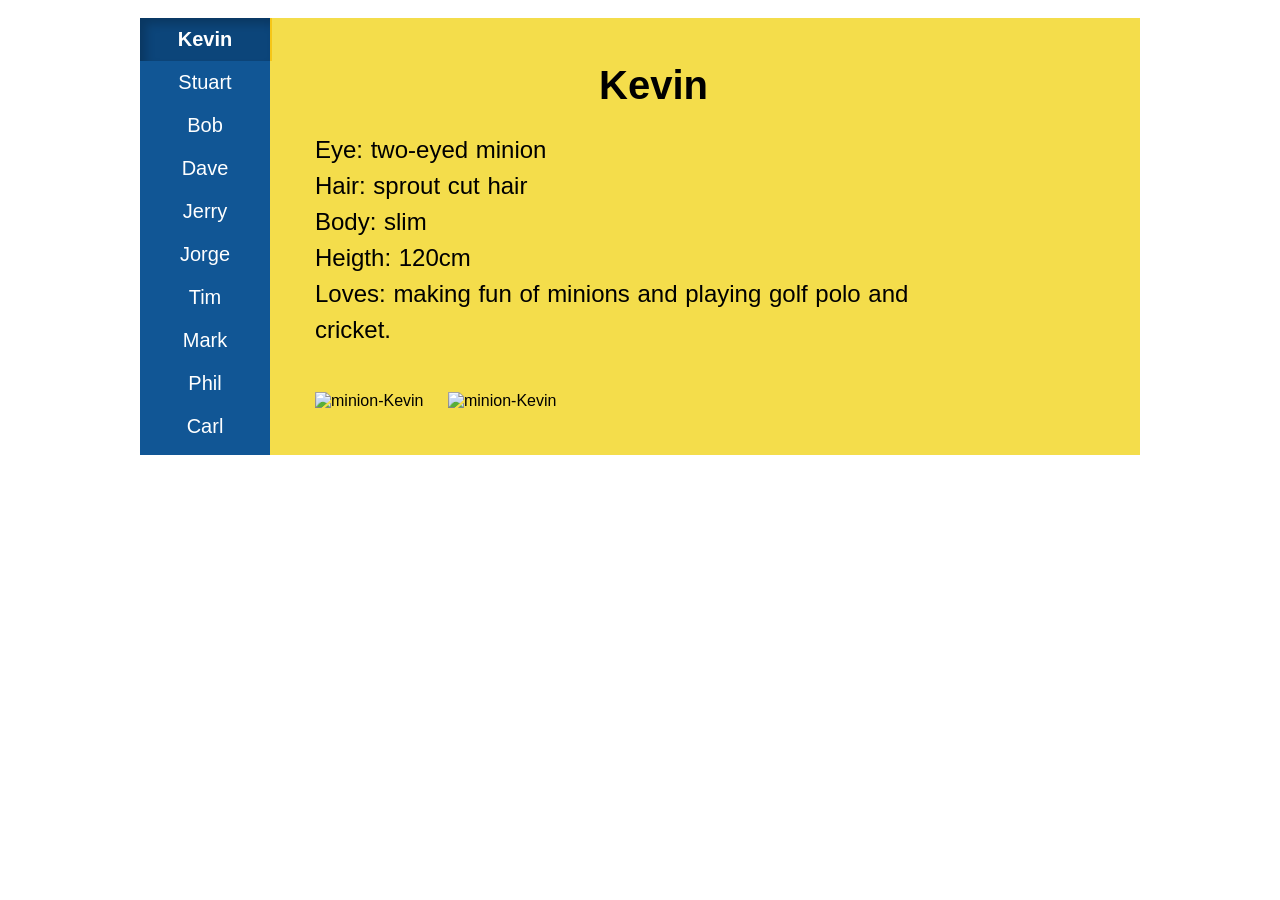
==== index.html @ f487b5e5 "Initial commit" ====
<!DOCTYPE html>
<html lang="en">
<head>
    <meta charset="UTF-8">
    <meta http-equiv="X-UA-Compatible" content="IE=edge">
    <meta name="viewport" content="width=device-width, initial-scale=1.0">
    <title>Document</title>
    <link rel="stylesheet" href="style.css">
</head>
<body>
    <div class="tabs">
        <div class="tab-sidebar">
            <div class="tab-button" data-for-tab="1">Kevin</div>
            <div class="tab-button" data-for-tab="2">Stuart</div>
            <div class="tab-button" data-for-tab="3">Bob</div>
            <div class="tab-button" data-for-tab="4">Dave</div>
            <div class="tab-button" data-for-tab="5">Jerry</div>
            <div class="tab-button" data-for-tab="6">Jorge</div>
            <div class="tab-button" data-for-tab="7">Tim</div>
            <div class="tab-button" data-for-tab="8">Mark</div>
            <div class="tab-button" data-for-tab="9">Phil</div> 
            <div class="tab-button" data-for-tab="10">Carl</div>
        </div>    
        <div class="tab-content" data-tab="1">
            <h2>Kevin</h2>
            <div class="minion-content">
                <p>
                    Eye: two-eyed minion<br>
                    Hair: sprout cut hair <br>
                    Body: slim<br>
                    Heigth: 120cm<br>
                    Loves: making fun of minions and playing golf polo and cricket.<br>
                </p>
            </div>
            <img src="https://i0.wp.com/www.jing.fm/clipimg/detail/17-172337_kevin-minion-clipart-clipground-golf-minion.png" alt="minion-Kevin">
            <img src="https://miro.medium.com/max/1733/1*Z6t9gpzPS6Wab5d6egn3Mw.png" alt="minion-Kevin">
        </div>
        <div class="tab-content" data-tab="2">
            <h2>Stuart</h2>
            <div class="minion-content">
                <p>
                    Eye: one-eyed Minion<br>
                    Hair: Flat,Centre-parted<br>
                    Body: Slim<br>
                    Heigth: 94cm<br>
                    Loves: Play video games and laughing<br>
                    Hates: Bullied by other minions<br>
                </p>   
            </div>
            <span>
                <img src="https://c.tenor.com/0zBkjNp5u9cAAAAC/kisses-bob-the-minion.gif" alt="minion-Stuart">
                <img src="https://static.wikia.nocookie.net/despicableme/images/2/2b/Stuart.png/revision/latest?cb=20161108162855" alt="minion-Stuart"> 
            </span>
        </div>
        <div class="tab-content" data-tab="3">
            <h2>Bob</h2>
            <div class="minion-content">
                <p>
                    Eye: two-eyed minion<br>
                    Hair: bald<br>
                    Body: a little bit fat<br>
                    Heigth: about 91cm<br>
                    Loves: enjoys bedtime stories and playing with his teddy bear(Tim).<br>
                </p>
            </div>
            <img src="https://c.tenor.com/PWylNltmvX0AAAAd/king-bob-bob-the-minion.gif" alt="minion-Bob">
            <img src="https://i.pinimg.com/originals/cd/4a/7f/cd4a7f514af6fe581912bfc23f93ad8d.jpg" alt="minion-Bob">
        </div>
        <div class="tab-content" data-tab="4">
            <h2>Dave</h2>
            <div class="minion-content">
                <p>
                    Eye: two-eyed minion<br>
                    Hair: Flat,Centre-parted<br>
                    Body: Slim<br>
                    Heigth: 105cm<br>
                    Loves: rockets and missiles<br>
                    Hates: waiting<br>
                </p>    
            </div>
            <img src="https://static.wikia.nocookie.net/despicableme/images/7/71/Daveholdingcupcake.png/revision/latest?cb=20210718103134" alt="minion-Dave">
            <img src="https://static.wikia.nocookie.net/despicableme/images/3/3e/Dave.png/revision/latest?cb=20161030105015" alt="minion-Dave">
        </div>
        <div class="tab-content" data-tab="5">
            <h2>Jerry</h2>
            <div class="minion-content">
                <p>
                    Eye: two-eyed minion<br>
                    Hair: spiky<br>
                    Body: slim<br>
                    Heigth: 105cm<br>
                    Loves: playing and hanging out with Stuart<br>
                    Hates: Edith(not really)<br>
                </p>    
            </div>
            <img src="https://c.tenor.com/TPx9d171wA4AAAAC/minion-what.gif" alt="minion-Jerry">
            <img src="https://i0.wp.com/i.pinimg.com/originals/2d/df/3d/2ddf3d32cfd4f4f5e1204396f6228367.jpg" alt="minion-Jerry"> 
        </div>
        <div class="tab-content" data-tab="6">
            <h2>Jorge</h2>
            <div class="minion-content">
                <p>
                    Eye: two-Eyed Minion<br>
                    Hair: standing, straight up<br>
                    Body: fat<br>
                    Heigth: 96cm<br>
                    Loves: making photocopies of his bottom<br>
                </p>    
            </div>
            <img src="https://thumbs.gfycat.com/FormalIllustriousAnura-size_restricted.gif" alt="minion-Jorge">
            <img src="https://static.wikia.nocookie.net/despicableme/images/f/fe/Jorge.jpg/revision/latest?cb=20190529153641" alt="minion-Jorge">    
        </div>
        <div class="tab-content" data-tab="7">
            <h2>Tim</h2>
            <div class="minion-content">
                <p>
                    Eye: two-eyed minion<br>
                    Hair: a tiny clump of hair<br>
                    Body: slim<br>
                    Heigth: 102cm<br>
                    Loves: playing boss<br>
                    Hates: losing and being laughed at<br>
                </p>    
            </div>
            <img src="https://images2.gamme.com.tw/news2/2015/92/39/p56ZoKWZkqGWrQ.gif" alt="minion-Tim">
            <img src="https://cf.shopee.tw/file/d8584f1444b5d788fadd4d305efffa49" alt="minion-Tim">    
        </div>
        <div class="tab-content" data-tab="8">
            <h2>Mark</h2>
            <div class="minion-content">
                <p>
                    Eye: two-eyed minion<br>
                    Hair: flat, centre-parted<br>
                    Body: slim<br>
                    Heigth: 105cm<br>
                    Loves: singing<br>
                </p>    
            </div>
            <img src="https://thumbs.gfycat.com/BoilingEmbellishedCapeghostfrog-size_restricted.gif" alt="minion-Mark" style="height: 250px;">
            <img src="https://static.wikia.nocookie.net/minion-fandompedia/images/f/fb/Mark.jpg/revision/latest/top-crop/width/360/height/450?cb=20170303012931" alt="minion-Mark" style="height: 250px;">   
        </div>
        <div class="tab-content" data-tab="9">
            <h2>Phil</h2>
            <div class="minion-content">
                <p>
                    Eye: one-eyed minion<br>
                    Hair: flat, centre-parted<br>
                    Body: slim<br>
                    Heigth: 95cm<br>
                    Loves: being kissed by Agnes<br>
                </p>    
            </div>
            <img src="https://1789a7.medialib.edu.glogster.com/yIXVpiaUQujyRK6eBO6x/media/32/3249d465ae2880ab720631443401fe0a23a23312/bonxpvkciaewt5a.jpg" alt="minion-Phil">
            <img src="https://c.tenor.com/-_khlTBAWq4AAAAd/shaking-soda-minions.gif" alt="minion-Phil">  
        </div>
        <div class="tab-content" data-tab="10">
            <h2>Carl</h2>
            <div class="minion-content">
                <p>
                    Eye: one-eyed minion<br>
                    Hair: buzz-cut hair<br>
                    Body: slim<br>
                    Heigth: 95cm<br>
                    Loves: enjoying his time with his fellow minions.<br>
                </p>     
            </div>
            <img src="https://i.pinimg.com/originals/59/1b/9f/591b9fcfcdbee7976a7ff05d17cf8ee4.jpg" alt="minion-Carl">
            <img src="https://c.tenor.com/Awl3K-GYpLEAAAAC/minions-despicable-me.gif" alt="minion-Carl">
        </div>
    </div>
    <script src="index.js"></script>
</body>
</html>
---- style.css ----
body{
    padding: 10px;
    font-family: Arial, Helvetica, sans-serif;
    position: relative;
}
.tabs {
    background-color: #F4DD4B;
    display: flex;
    width: 1000px;
    margin: auto;
    position: relative;
    background-image: url("https://cdn130.picsart.com/236295562025212.png");
    background-repeat: no-repeat;
    background-size: 200px 550px;
    background-position: right top;
}
.tab-sidebar {
    width: 130px;
    flex-shrink: 0;
    background: #115695;
    float: left;
    position: relative;
}
.tab-button {
    display: block;
    position: relative;
    padding-top: 10px;
    padding-bottom: 10px;
    background: #115695;
    color: white;
    border: none;
    width: 100%;
    outline: none;
    cursor: pointer;
    text-align: center;
    font-size: 20px;
}
.tab-button:active {
    background: #0C457A;
}

.tab-button--active {
    font-weight: bold;
    border-right: 2px solid #F6C616;
    background: #0C457A;
    box-shadow: inset 6px 6px 10px 0 rgba(0, 0, 0, 0.2);
}
.tab-content {
    margin: 35px;
    padding: 10px;
    display: none;
    position: relative;
}
.tab-content--active {
    display: block;
}

img {
    width: 250px; 
    height: 250px;
    margin-top: 20px;
    margin-right: 20px;
}
.minion-content {
    width: 670px;
    line-height: 1.5; 
    font-size: 24px;
    margin: 0;
    word-spacing: 1px;
    position: relative;
}
h2 {
    width: 677px;
    text-align: center;
    font-size: 40px;
    margin: 0;
}
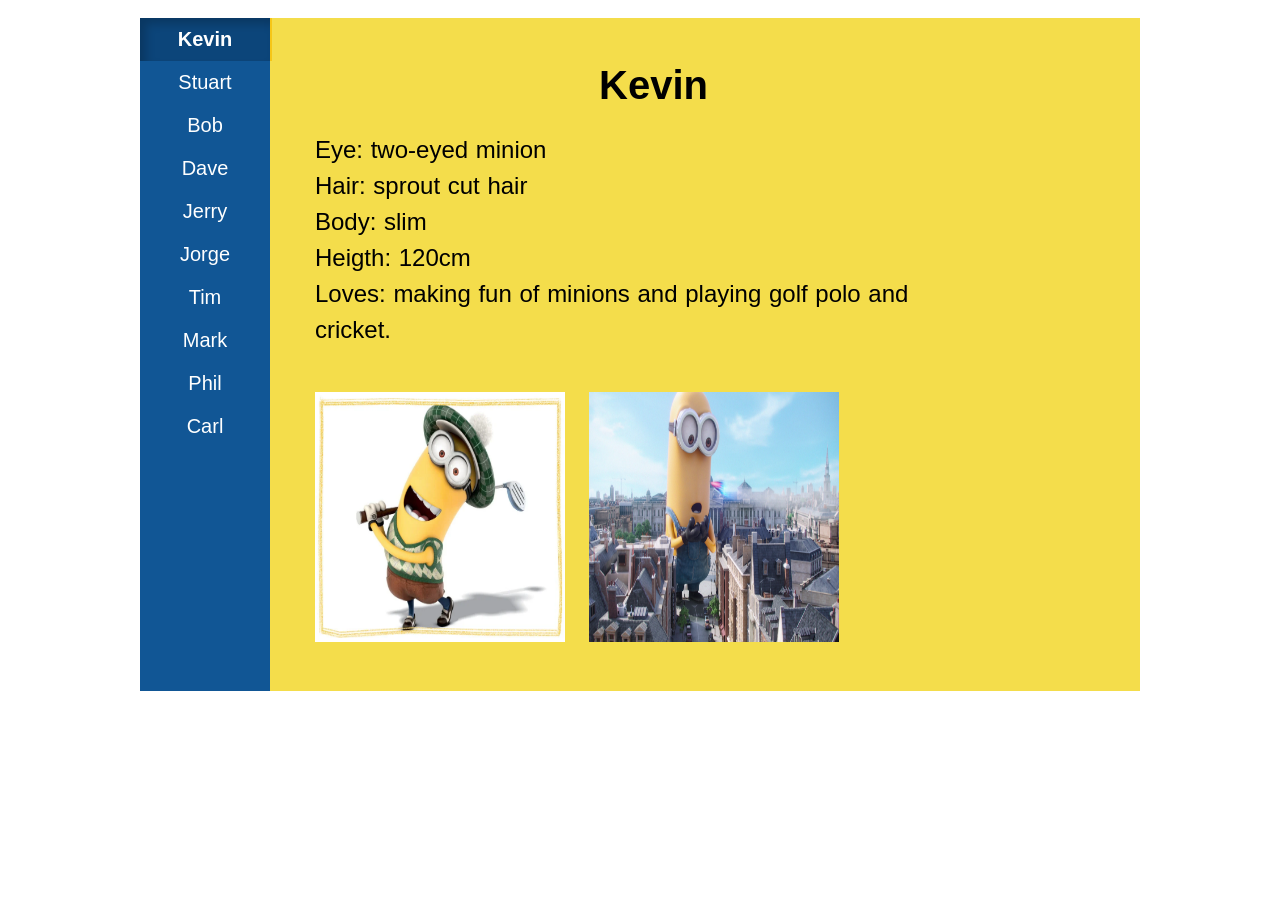
==== commit 640d8a8c: "change image source" ====
--- a/index.html
+++ b/index.html
@@ -32,8 +32,8 @@
                     Loves: making fun of minions and playing golf polo and cricket.<br>
                 </p>
             </div>
-            <img src="https://i0.wp.com/www.jing.fm/clipimg/detail/17-172337_kevin-minion-clipart-clipground-golf-minion.png" alt="minion-Kevin">
-            <img src="https://miro.medium.com/max/1733/1*Z6t9gpzPS6Wab5d6egn3Mw.png" alt="minion-Kevin">
+            <img src="images/kevin.jpg" alt="minion-Kevin">
+            <img src="images/kevin--2.jpg" alt="minion-Kevin">
         </div>
         <div class="tab-content" data-tab="2">
             <h2>Stuart</h2>
@@ -47,10 +47,8 @@
                     Hates: Bullied by other minions<br>
                 </p>   
             </div>
-            <span>
-                <img src="https://c.tenor.com/0zBkjNp5u9cAAAAC/kisses-bob-the-minion.gif" alt="minion-Stuart">
-                <img src="https://static.wikia.nocookie.net/despicableme/images/2/2b/Stuart.png/revision/latest?cb=20161108162855" alt="minion-Stuart"> 
-            </span>
+            <img src="images/stuart.jpg" alt="minion-Stuart">
+            <img src="images/stuart--2.gif" alt="minion-Stuart"> 
         </div>
         <div class="tab-content" data-tab="3">
             <h2>Bob</h2>
@@ -63,8 +61,8 @@
                     Loves: enjoys bedtime stories and playing with his teddy bear(Tim).<br>
                 </p>
             </div>
-            <img src="https://c.tenor.com/PWylNltmvX0AAAAd/king-bob-bob-the-minion.gif" alt="minion-Bob">
-            <img src="https://i.pinimg.com/originals/cd/4a/7f/cd4a7f514af6fe581912bfc23f93ad8d.jpg" alt="minion-Bob">
+            <img src="images/king-bob.gif" alt="minion-Bob">
+            <img src="images/bob.gif" alt="minion-Bob">
         </div>
         <div class="tab-content" data-tab="4">
             <h2>Dave</h2>
@@ -78,8 +76,8 @@
                     Hates: waiting<br>
                 </p>    
             </div>
-            <img src="https://static.wikia.nocookie.net/despicableme/images/7/71/Daveholdingcupcake.png/revision/latest?cb=20210718103134" alt="minion-Dave">
-            <img src="https://static.wikia.nocookie.net/despicableme/images/3/3e/Dave.png/revision/latest?cb=20161030105015" alt="minion-Dave">
+            <img src="images/dave.gif" alt="minion-Dave">
+            <img src="images/dave.jpg" alt="minion-Dave">
         </div>
         <div class="tab-content" data-tab="5">
             <h2>Jerry</h2>
@@ -93,8 +91,8 @@
                     Hates: Edith(not really)<br>
                 </p>    
             </div>
-            <img src="https://c.tenor.com/TPx9d171wA4AAAAC/minion-what.gif" alt="minion-Jerry">
-            <img src="https://i0.wp.com/i.pinimg.com/originals/2d/df/3d/2ddf3d32cfd4f4f5e1204396f6228367.jpg" alt="minion-Jerry"> 
+            <img src="images/jerry.gif" alt="minion-Jerry">
+            <img src="images/jerry.jpg" alt="minion-Jerry"> 
         </div>
         <div class="tab-content" data-tab="6">
             <h2>Jorge</h2>
@@ -107,8 +105,8 @@
                     Loves: making photocopies of his bottom<br>
                 </p>    
             </div>
-            <img src="https://thumbs.gfycat.com/FormalIllustriousAnura-size_restricted.gif" alt="minion-Jorge">
-            <img src="https://static.wikia.nocookie.net/despicableme/images/f/fe/Jorge.jpg/revision/latest?cb=20190529153641" alt="minion-Jorge">    
+            <img src="images/joege.gif" alt="minion-Jorge">
+            <img src="images/joege--2.gif" alt="minion-Jorge">    
         </div>
         <div class="tab-content" data-tab="7">
             <h2>Tim</h2>
@@ -122,8 +120,8 @@
                     Hates: losing and being laughed at<br>
                 </p>    
             </div>
-            <img src="https://images2.gamme.com.tw/news2/2015/92/39/p56ZoKWZkqGWrQ.gif" alt="minion-Tim">
-            <img src="https://cf.shopee.tw/file/d8584f1444b5d788fadd4d305efffa49" alt="minion-Tim">    
+            <img src="images/tim.gif" alt="minion-Tim">
+            <img src="images/tim.jpg" alt="minion-Tim">    
         </div>
         <div class="tab-content" data-tab="8">
             <h2>Mark</h2>
@@ -136,8 +134,8 @@
                     Loves: singing<br>
                 </p>    
             </div>
-            <img src="https://thumbs.gfycat.com/BoilingEmbellishedCapeghostfrog-size_restricted.gif" alt="minion-Mark" style="height: 250px;">
-            <img src="https://static.wikia.nocookie.net/minion-fandompedia/images/f/fb/Mark.jpg/revision/latest/top-crop/width/360/height/450?cb=20170303012931" alt="minion-Mark" style="height: 250px;">   
+            <img src="images/mark.gif" alt="minion-Mark">
+            <img src="images/mark.jpg" alt="minion-Mark">    
         </div>
         <div class="tab-content" data-tab="9">
             <h2>Phil</h2>
@@ -150,8 +148,8 @@
                     Loves: being kissed by Agnes<br>
                 </p>    
             </div>
-            <img src="https://1789a7.medialib.edu.glogster.com/yIXVpiaUQujyRK6eBO6x/media/32/3249d465ae2880ab720631443401fe0a23a23312/bonxpvkciaewt5a.jpg" alt="minion-Phil">
-            <img src="https://c.tenor.com/-_khlTBAWq4AAAAd/shaking-soda-minions.gif" alt="minion-Phil">  
+            <img src="images/phil.gif" alt="minion-Phil">
+            <img src="images/phil.jpg" alt="minion-Phil">  
         </div>
         <div class="tab-content" data-tab="10">
             <h2>Carl</h2>
@@ -164,8 +162,8 @@
                     Loves: enjoying his time with his fellow minions.<br>
                 </p>     
             </div>
-            <img src="https://i.pinimg.com/originals/59/1b/9f/591b9fcfcdbee7976a7ff05d17cf8ee4.jpg" alt="minion-Carl">
-            <img src="https://c.tenor.com/Awl3K-GYpLEAAAAC/minions-despicable-me.gif" alt="minion-Carl">
+            <img src="images/carl.jpg" alt="minion-Carl">
+            <img src="images/carl.gif" alt="minion-Carl">
         </div>
     </div>
     <script src="index.js"></script>
--- a/style.css
+++ b/style.css
@@ -54,7 +54,6 @@
 .tab-content--active {
     display: block;
 }
-
 img {
     width: 250px; 
     height: 250px;
